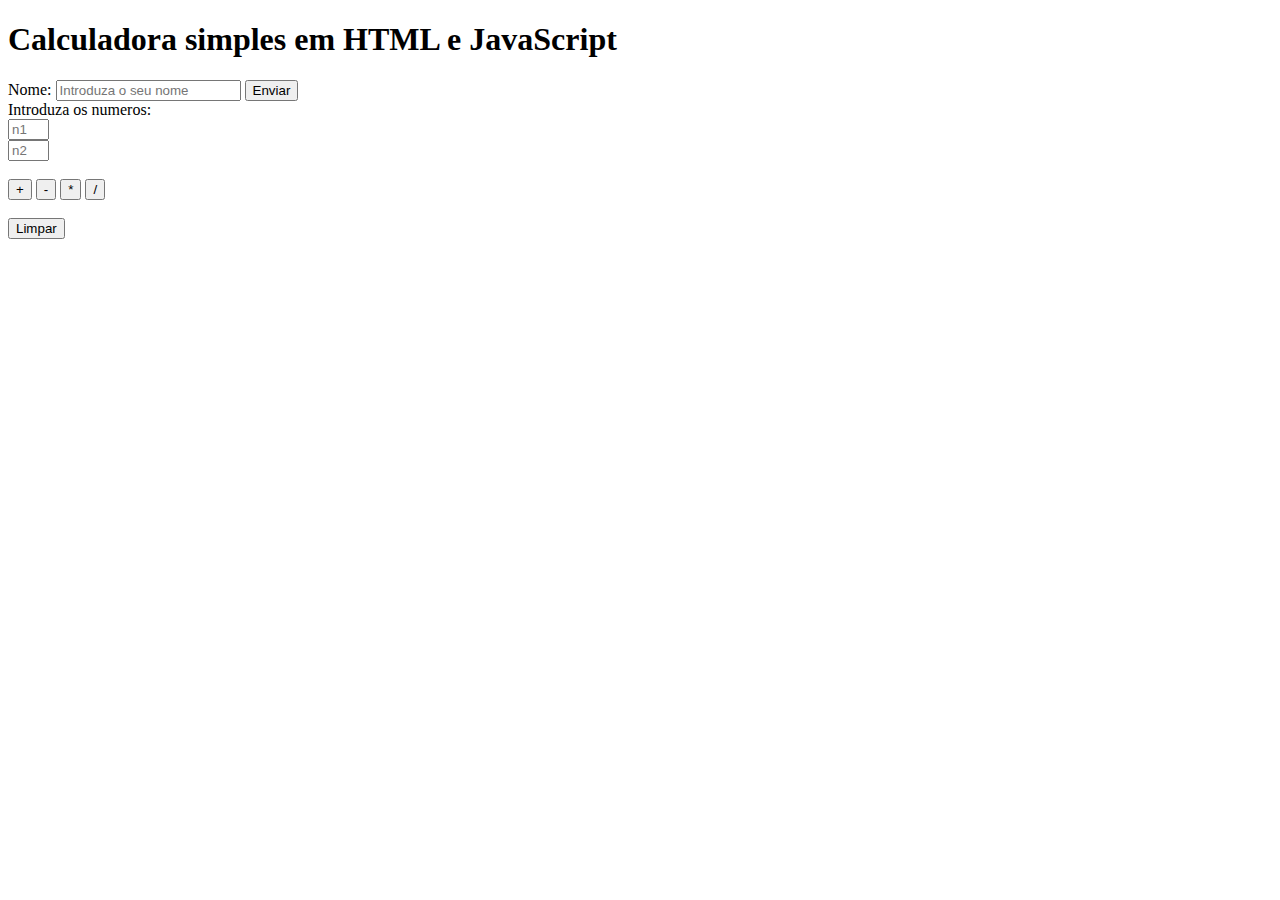
==== index.html @ bc3e5bd2 "Add files via upload" ====
<!DOCTYPE html>
<html lang="en">

<head>
    <meta charset="UTF-8">
    <meta name="viewport" content="width=device-width, initial-scale=1.0">
    <title>minha calculadora Web</title>
</head>

<body>
    <form id="frm">
        <div id="container">
            <div id="topo">
                <h1>Calculadora simples em HTML e JavaScript</h1>
            </div>
            <div id="menu">
            </div>
            <div id="left">
                <div class="bloco">
                    <span>Nome:</span>
                    <input type="text" name="txtnome" placeholder="Introduza o seu nome">
                    <input id="enviar" type="button" value="Enviar" onClick="ola('Ola')">
                </div>
                <div class="bloco1">
                    <span>Introduza os numeros:</span><br>
                    <input type="text" size="2" id="n1" placeholder="n1"><br>
                    <input type="text" size="2" id="n2" placeholder="n2"><br><br>
                    <input type="button" value="+" onClick="calc(this)">
                    <input type="button" value="-" onClick="calc(this)">
                    <input type="button" value="*" onClick="calc(this)">
                    <input type="button" value="/" onClick="calc(this)">
                    <br><br>
                    <input type="button" value="Limpar" onClick="limpar()" />
                    <!--<input type="button" value="Enviar" onClick="ola('Ola')"-->
                </div>
            </div>
            
            <div id="bottom">
            </div>
        </div>
    </form>
    <script type="text/javascript">
        function calc(e) {

            var operacao = e.value;

            var n1 = parseFloat(document.getElementById("n1").value);
            var n2 = parseFloat(document.getElementById("n2").value);

            var calculo = eval(n1 + operacao + n2);

            if (!isNaN(calculo)) {
                alert(calculo);
            }

        }

        function ola(x) {
            var f = document.getElementById("frm");
            var txt = f.txtnome;
            txt.value = "Ola " + txt.value;
            alert(txt.value);
        }

        function limpar() {
            //alert("1");
            var f = document.getElementById("frm");
            var n1 = f.n1;
            var n2 = f.n2;
            var txt = f.txtnome;
            n1.value = "";
            n2.value = "";
            txt.value = "";
        }
    </script>
</body>

</html>
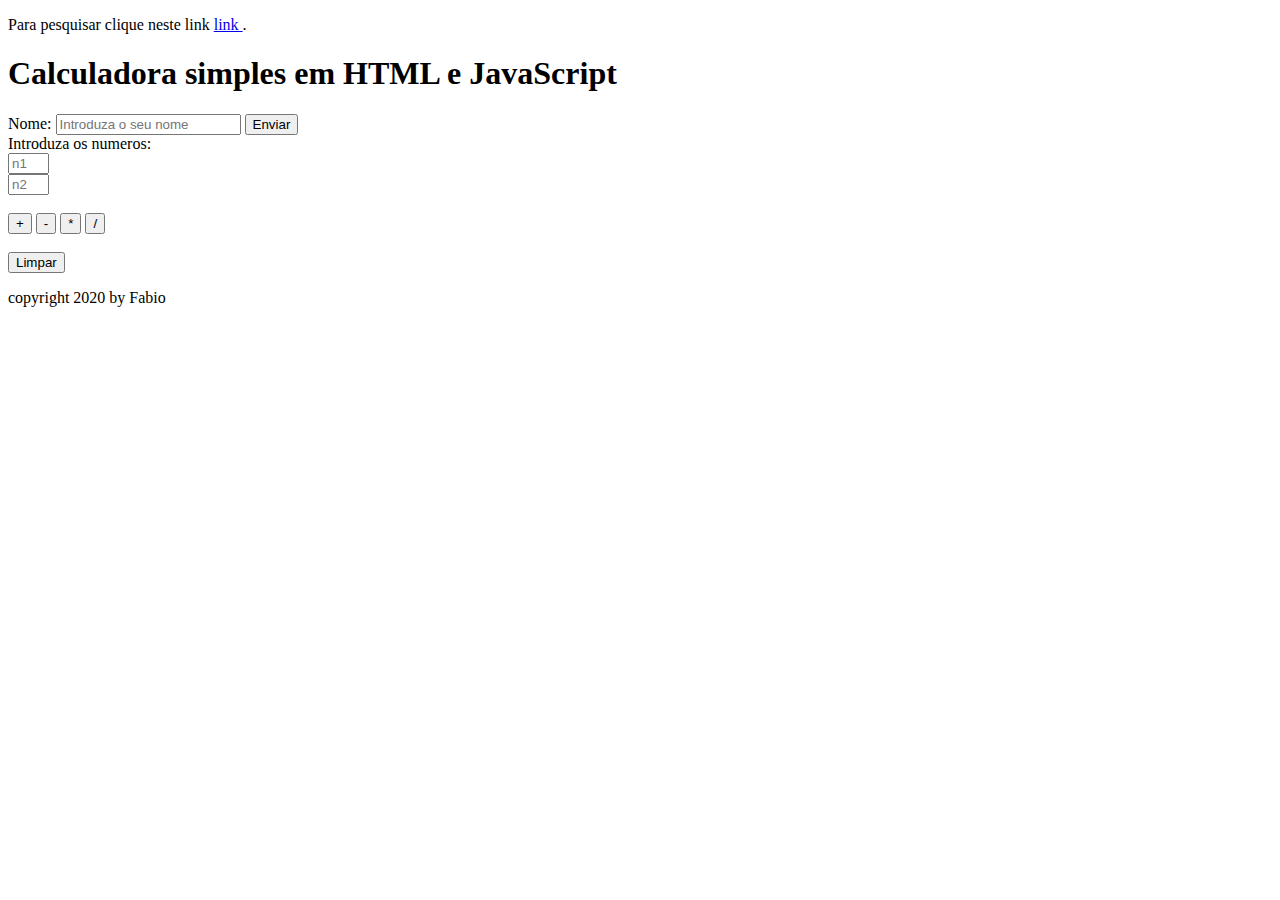
==== commit 70990ba7: "Update index.html" ====
--- a/index.html
+++ b/index.html
@@ -4,7 +4,10 @@
 <head>
     <meta charset="UTF-8">
     <meta name="viewport" content="width=device-width, initial-scale=1.0">
+    <meta name = "autor" content = "Fabio Bressane">
+    <p> Para pesquisar clique neste link <a href="https://www.google.com"> link </a>. </p>
     <title>minha calculadora Web</title>
+    <!- para adicionar um comentario ->
 </head>
 
 <body>
@@ -39,7 +42,9 @@
             </div>
         </div>
     </form>
-    <script type="text/javascript">
+    <p></p>
+    <footer>copyright 2020 by Fabio</footer> 
+        <script type="text/javascript">
         function calc(e) {
 
             var operacao = e.value;
@@ -75,4 +80,4 @@
     </script>
 </body>
 
-</html>+</html>
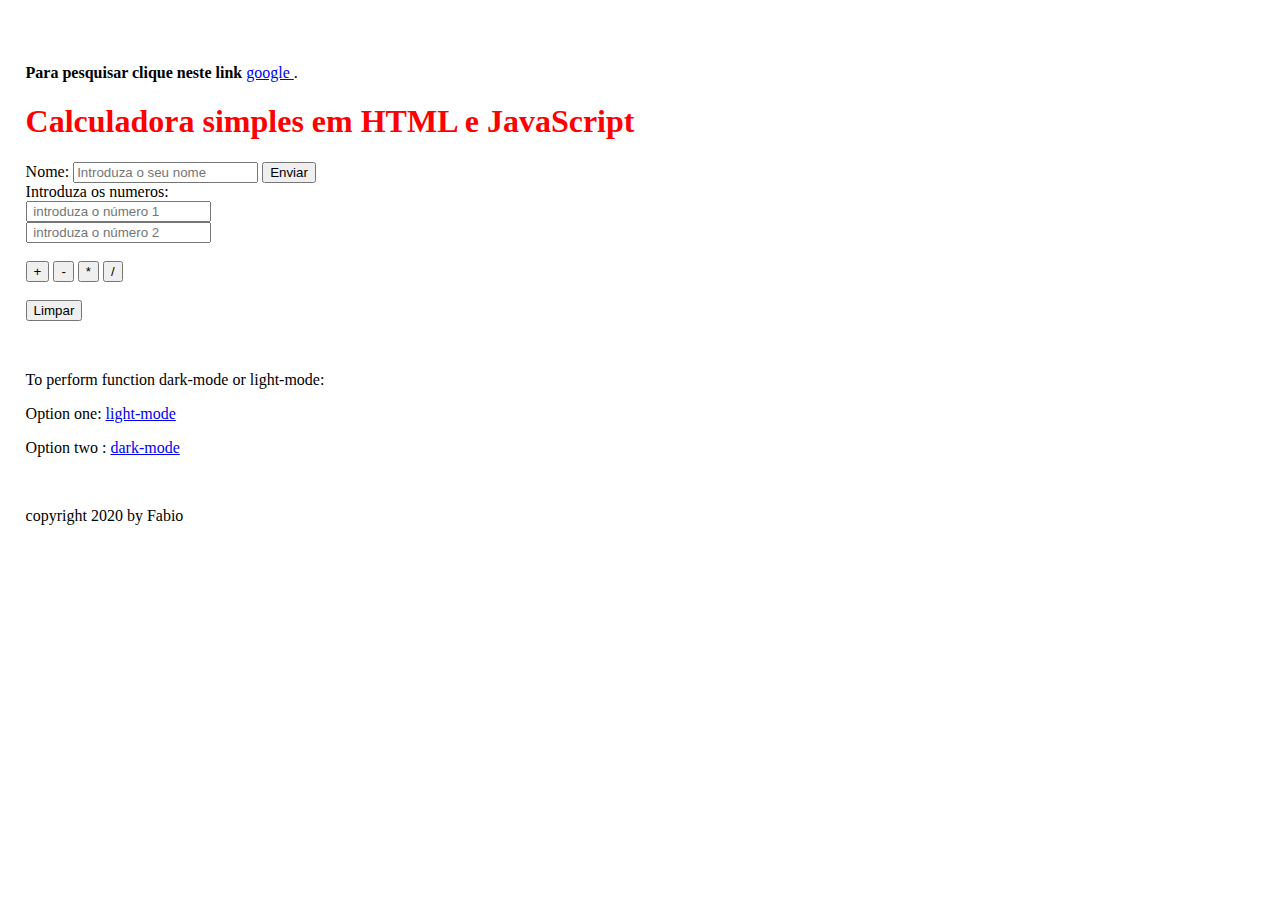
==== commit 6a69e100: "Add files via upload" ====
--- a/index.html
+++ b/index.html
@@ -1,20 +1,58 @@
 <!DOCTYPE html>
-<html lang="en">
+<html lang="pt">
 
 <head>
     <meta charset="UTF-8">
     <meta name="viewport" content="width=device-width, initial-scale=1.0">
-    <meta name = "autor" content = "Fabio Bressane">
-    <p> Para pesquisar clique neste link <a href="https://www.google.com"> link </a>. </p>
+    <meta name="autor" content="Fabio Bressane">
+    <p> <strong>Para pesquisar clique neste link </strong> <a href="https://www.google.com"> google </a>. </p>
     <title>minha calculadora Web</title>
-    <!- para adicionar um comentario ->
+
+    <!-- para adicionar um comentario aqui -->
+
+    <style type="text/css">
+        /* body */
+        body {
+            margin: 5% 2% 5% 2%;
+        }
+
+        .light-mode {
+            color: black;
+            background: white;
+        }
+
+        .dark-mode {
+            color: white;
+            background: black;
+        }
+
+        /* id */
+        .dark-mode a:link {
+            color: #66ffff;
+            text-decoration: none;
+        }
+
+        .dark-mode a:visited {
+            color: #ff99ff;
+            text-decoration: none;
+        }
+
+        .dark-mode a:hover {
+            text-decoration: underline overline;
+        }
+
+        .dark-mode a:active {
+            color: #ff0000;
+        }
+    </style>
 </head>
 
-<body>
+<body class="light-mode">
+
     <form id="frm">
         <div id="container">
             <div id="topo">
-                <h1>Calculadora simples em HTML e JavaScript</h1>
+                <h1 style="color:red">Calculadora simples em HTML e JavaScript</h1>
             </div>
             <div id="menu">
             </div>
@@ -26,47 +64,48 @@
                 </div>
                 <div class="bloco1">
                     <span>Introduza os numeros:</span><br>
-                    <input type="text" size="2" id="n1" placeholder="n1"><br>
-                    <input type="text" size="2" id="n2" placeholder="n2"><br><br>
+                    <input type="number" size="2" id="n1" placeholder=" introduza o número 1"><br>
+                    <input type="number" size="2" id="n2" placeholder=" introduza o número 2"><br><br>
                     <input type="button" value="+" onClick="calc(this)">
                     <input type="button" value="-" onClick="calc(this)">
                     <input type="button" value="*" onClick="calc(this)">
                     <input type="button" value="/" onClick="calc(this)">
                     <br><br>
                     <input type="button" value="Limpar" onClick="limpar()" />
-                    <!--<input type="button" value="Enviar" onClick="ola('Ola')"-->
                 </div>
             </div>
-            
+
             <div id="bottom">
             </div>
         </div>
     </form>
     <p></p>
-    <footer>copyright 2020 by Fabio</footer> 
-        <script type="text/javascript">
+    <p><br>
+    </p>
+    <p>To perform function dark-mode or light-mode:</p>
+    <p>Option one: <a href="javascript:lightMode()">light-mode</a></p>
+    <p>Option two : <a href="javascript:;" onclick="javascript:darkMode()">dark-mode</a>
+    </p>
+    <p> <br> </p>
+    <p> </p>
+    <div id="caju"> </div>
+    <footer>copyright 2020 by Fabio</footer>
+    <script type="text/javascript">
         function calc(e) {
-
             var operacao = e.value;
-
             var n1 = parseFloat(document.getElementById("n1").value);
             var n2 = parseFloat(document.getElementById("n2").value);
-
             var calculo = eval(n1 + operacao + n2);
-
             if (!isNaN(calculo)) {
                 alert(calculo);
             }
-
         }
-
         function ola(x) {
             var f = document.getElementById("frm");
             var txt = f.txtnome;
             txt.value = "Ola " + txt.value;
             alert(txt.value);
         }
-
         function limpar() {
             //alert("1");
             var f = document.getElementById("frm");
@@ -77,7 +116,16 @@
             n2.value = "";
             txt.value = "";
         }
+        var vetor = document.getElementsByTag("p");
+        alert(vetor[1].innerHTML);
+        function lightMode() {
+            document.body.className = "light-mode";
+            }
+        function darkMode() {
+            document.body.className = "dark-mode";
+        }
     </script>
+    <p></p>
 </body>
 
-</html>
+</html>